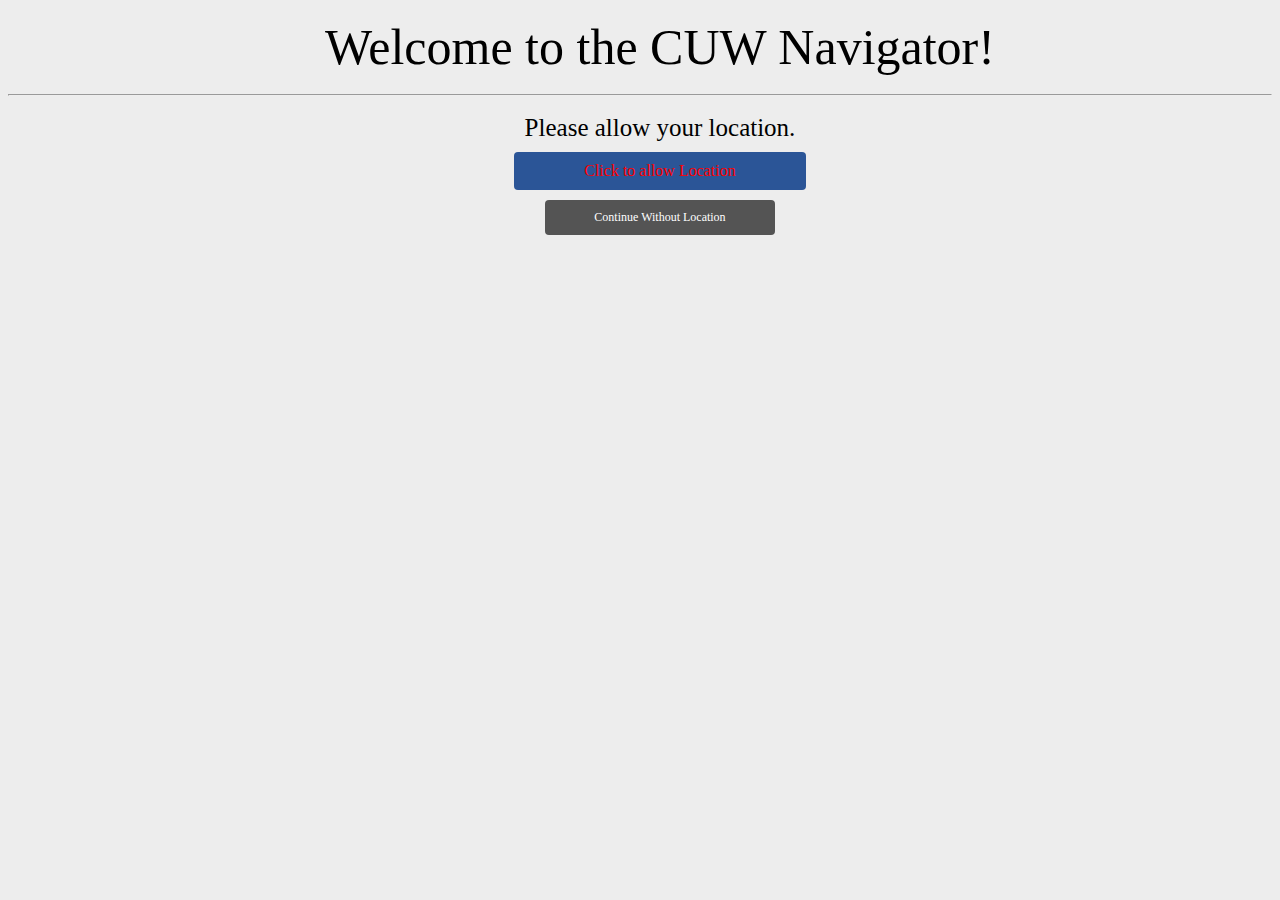
==== Website/mobile/index.html @ 6fe0f9f3 "created mobile versions of page" ====
<!DOCTYPE html>
<html>
<link rel="stylesheet" href="styles/style.css">
<script src="scripts/location.js"></script>
<head>
    <title>CUW Navigator</title>
</head>
<body style="background-color: #ededed; ">

    <script>
       window.mobileCheck = function () {
            let check = false;
            (function (a) { if (/(android|bb\d+|meego).+mobile|avantgo|bada\/|blackberry|blazer|compal|elaine|fennec|hiptop|iemobile|ip(hone|od)|iris|kindle|lge |maemo|midp|mmp|mobile.+firefox|netfront|opera m(ob|in)i|palm( os)?|phone|p(ixi|re)\/|plucker|pocket|psp|series(4|6)0|symbian|treo|up\.(browser|link)|vodafone|wap|windows ce|xda|xiino/i.test(a) || /1207|6310|6590|3gso|4thp|50[1-6]i|770s|802s|a wa|abac|ac(er|oo|s\-)|ai(ko|rn)|al(av|ca|co)|amoi|an(ex|ny|yw)|aptu|ar(ch|go)|as(te|us)|attw|au(di|\-m|r |s )|avan|be(ck|ll|nq)|bi(lb|rd)|bl(ac|az)|br(e|v)w|bumb|bw\-(n|u)|c55\/|capi|ccwa|cdm\-|cell|chtm|cldc|cmd\-|co(mp|nd)|craw|da(it|ll|ng)|dbte|dc\-s|devi|dica|dmob|do(c|p)o|ds(12|\-d)|el(49|ai)|em(l2|ul)|er(ic|k0)|esl8|ez([4-7]0|os|wa|ze)|fetc|fly(\-|_)|g1 u|g560|gene|gf\-5|g\-mo|go(\.w|od)|gr(ad|un)|haie|hcit|hd\-(m|p|t)|hei\-|hi(pt|ta)|hp( i|ip)|hs\-c|ht(c(\-| |_|a|g|p|s|t)|tp)|hu(aw|tc)|i\-(20|go|ma)|i230|iac( |\-|\/)|ibro|idea|ig01|ikom|im1k|inno|ipaq|iris|ja(t|v)a|jbro|jemu|jigs|kddi|keji|kgt( |\/)|klon|kpt |kwc\-|kyo(c|k)|le(no|xi)|lg( g|\/(k|l|u)|50|54|\-[a-w])|libw|lynx|m1\-w|m3ga|m50\/|ma(te|ui|xo)|mc(01|21|ca)|m\-cr|me(rc|ri)|mi(o8|oa|ts)|mmef|mo(01|02|bi|de|do|t(\-| |o|v)|zz)|mt(50|p1|v )|mwbp|mywa|n10[0-2]|n20[2-3]|n30(0|2)|n50(0|2|5)|n7(0(0|1)|10)|ne((c|m)\-|on|tf|wf|wg|wt)|nok(6|i)|nzph|o2im|op(ti|wv)|oran|owg1|p800|pan(a|d|t)|pdxg|pg(13|\-([1-8]|c))|phil|pire|pl(ay|uc)|pn\-2|po(ck|rt|se)|prox|psio|pt\-g|qa\-a|qc(07|12|21|32|60|\-[2-7]|i\-)|qtek|r380|r600|raks|rim9|ro(ve|zo)|s55\/|sa(ge|ma|mm|ms|ny|va)|sc(01|h\-|oo|p\-)|sdk\/|se(c(\-|0|1)|47|mc|nd|ri)|sgh\-|shar|sie(\-|m)|sk\-0|sl(45|id)|sm(al|ar|b3|it|t5)|so(ft|ny)|sp(01|h\-|v\-|v )|sy(01|mb)|t2(18|50)|t6(00|10|18)|ta(gt|lk)|tcl\-|tdg\-|tel(i|m)|tim\-|t\-mo|to(pl|sh)|ts(70|m\-|m3|m5)|tx\-9|up(\.b|g1|si)|utst|v400|v750|veri|vi(rg|te)|vk(40|5[0-3]|\-v)|vm40|voda|vulc|vx(52|53|60|61|70|80|81|83|85|98)|w3c(\-| )|webc|whit|wi(g |nc|nw)|wmlb|wonu|x700|yas\-|your|zeto|zte\-/i.test(a.substr(0, 4))) check = true; })(navigator.userAgent || navigator.vendor || window.opera);
           if (check == true) {
               window.location.href = "selector.html";
           }
        };
    </script>
    <div class="Title">
        Welcome to the CUW Navigator!
    </div>
    <hr />
    <div class="sub_title">
        Please allow your location.
    </div>

    <a class="button-class" onclick="getLocation()">Click to allow Location</a>
    
    <a href="selector.html" class="no_location">
        Continue Without Location
    </a>
</body>

</html>
---- Website/mobile/styles/style.css ----
.button-class {
    margin: auto 40%;
    background-color: #2b5597;
    color: red;
    padding: 10px 20px;
    text-align: center;
    text-decoration: none;
    display: inline-block;
    font-size: 16px;
    cursor: pointer;
    border-radius: 4px;
    width: 20%;
}

.Title {
    margin: auto 12.5%;
    color: black;
    padding: 10px 20px;
    text-align: center;
    text-decoration: none;
    display: inline-block;
    font-size: 50px;
    cursor: pointer;
    border-radius: 4px;
    width: 75%;
}

.sub_title {
    margin: auto 12.5%;
    color: black;
    padding: 10px 20px;
    text-align: center;
    text-decoration: none;
    display: inline-block;
    font-size: 25px;
    cursor: pointer;
    border-radius: 4px;
    width: 75%;
}

.no_location {
    margin: 10px 42.5%;
    background-color: #545454;
    color: white;
    padding: 10px 20px;
    text-align: center;
    text-decoration: none;
    display: inline-block;
    font-size: 12px;
    cursor: pointer;
    border-radius: 4px;
    width: 15%;
}

.selector {
    margin: auto 20%;
    color: black;
    padding: 10px 20px;
    text-align: center;
    text-decoration: none;
    display: inline-block;
    font-size: 25px;
    cursor: pointer;
    border-radius: 4px;
    width: 60%;
}

.option {
    color: black;
    font-size: 20px;
    text-align: center;
    text-decoration: none;
    display: inline-block;
    width: 90%;
}

.image {
    margin: auto 25%;
    width: 50%;
}
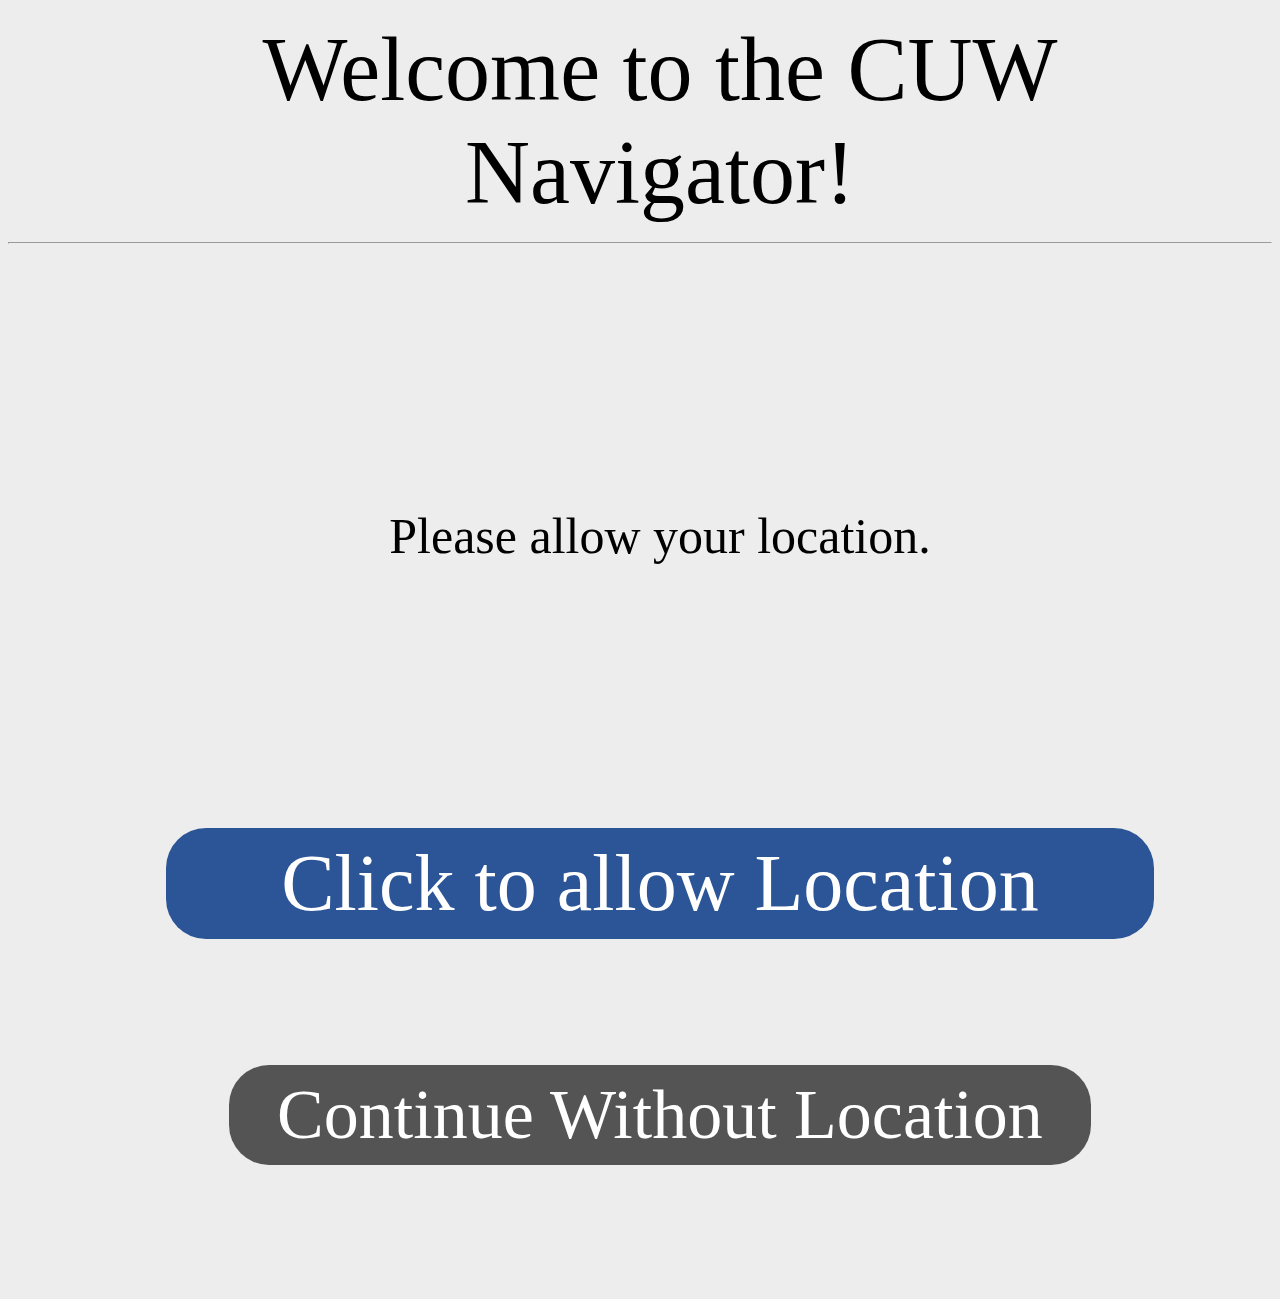
==== commit e4378974: "formatting the mobile sites" ====
--- a/Website/mobile/index.html
+++ b/Website/mobile/index.html
@@ -7,25 +7,19 @@
 </head>
 <body style="background-color: #ededed; ">
 
-    <script>
-       window.mobileCheck = function () {
-            let check = false;
-            (function (a) { if (/(android|bb\d+|meego).+mobile|avantgo|bada\/|blackberry|blazer|compal|elaine|fennec|hiptop|iemobile|ip(hone|od)|iris|kindle|lge |maemo|midp|mmp|mobile.+firefox|netfront|opera m(ob|in)i|palm( os)?|phone|p(ixi|re)\/|plucker|pocket|psp|series(4|6)0|symbian|treo|up\.(browser|link)|vodafone|wap|windows ce|xda|xiino/i.test(a) || /1207|6310|6590|3gso|4thp|50[1-6]i|770s|802s|a wa|abac|ac(er|oo|s\-)|ai(ko|rn)|al(av|ca|co)|amoi|an(ex|ny|yw)|aptu|ar(ch|go)|as(te|us)|attw|au(di|\-m|r |s )|avan|be(ck|ll|nq)|bi(lb|rd)|bl(ac|az)|br(e|v)w|bumb|bw\-(n|u)|c55\/|capi|ccwa|cdm\-|cell|chtm|cldc|cmd\-|co(mp|nd)|craw|da(it|ll|ng)|dbte|dc\-s|devi|dica|dmob|do(c|p)o|ds(12|\-d)|el(49|ai)|em(l2|ul)|er(ic|k0)|esl8|ez([4-7]0|os|wa|ze)|fetc|fly(\-|_)|g1 u|g560|gene|gf\-5|g\-mo|go(\.w|od)|gr(ad|un)|haie|hcit|hd\-(m|p|t)|hei\-|hi(pt|ta)|hp( i|ip)|hs\-c|ht(c(\-| |_|a|g|p|s|t)|tp)|hu(aw|tc)|i\-(20|go|ma)|i230|iac( |\-|\/)|ibro|idea|ig01|ikom|im1k|inno|ipaq|iris|ja(t|v)a|jbro|jemu|jigs|kddi|keji|kgt( |\/)|klon|kpt |kwc\-|kyo(c|k)|le(no|xi)|lg( g|\/(k|l|u)|50|54|\-[a-w])|libw|lynx|m1\-w|m3ga|m50\/|ma(te|ui|xo)|mc(01|21|ca)|m\-cr|me(rc|ri)|mi(o8|oa|ts)|mmef|mo(01|02|bi|de|do|t(\-| |o|v)|zz)|mt(50|p1|v )|mwbp|mywa|n10[0-2]|n20[2-3]|n30(0|2)|n50(0|2|5)|n7(0(0|1)|10)|ne((c|m)\-|on|tf|wf|wg|wt)|nok(6|i)|nzph|o2im|op(ti|wv)|oran|owg1|p800|pan(a|d|t)|pdxg|pg(13|\-([1-8]|c))|phil|pire|pl(ay|uc)|pn\-2|po(ck|rt|se)|prox|psio|pt\-g|qa\-a|qc(07|12|21|32|60|\-[2-7]|i\-)|qtek|r380|r600|raks|rim9|ro(ve|zo)|s55\/|sa(ge|ma|mm|ms|ny|va)|sc(01|h\-|oo|p\-)|sdk\/|se(c(\-|0|1)|47|mc|nd|ri)|sgh\-|shar|sie(\-|m)|sk\-0|sl(45|id)|sm(al|ar|b3|it|t5)|so(ft|ny)|sp(01|h\-|v\-|v )|sy(01|mb)|t2(18|50)|t6(00|10|18)|ta(gt|lk)|tcl\-|tdg\-|tel(i|m)|tim\-|t\-mo|to(pl|sh)|ts(70|m\-|m3|m5)|tx\-9|up(\.b|g1|si)|utst|v400|v750|veri|vi(rg|te)|vk(40|5[0-3]|\-v)|vm40|voda|vulc|vx(52|53|60|61|70|80|81|83|85|98)|w3c(\-| )|webc|whit|wi(g |nc|nw)|wmlb|wonu|x700|yas\-|your|zeto|zte\-/i.test(a.substr(0, 4))) check = true; })(navigator.userAgent || navigator.vendor || window.opera);
-           if (check == true) {
-               window.location.href = "selector.html";
-           }
-        };
-    </script>
+
     <div class="Title">
         Welcome to the CUW Navigator!
     </div>
     <hr />
+    <div style="margin: 20%;"></div>
     <div class="sub_title">
         Please allow your location.
     </div>
+    <div style="margin: 20%;"></div>
 
     <a class="button-class" onclick="getLocation()">Click to allow Location</a>
-    
+
     <a href="selector.html" class="no_location">
         Continue Without Location
     </a>
--- a/Website/mobile/styles/style.css
+++ b/Website/mobile/styles/style.css
@@ -1,18 +1,31 @@
 .button-class {
-    margin: auto 40%;
+    margin: auto 12.5%;
     background-color: #2b5597;
-    color: red;
+    color: white;
     padding: 10px 20px;
     text-align: center;
     text-decoration: none;
     display: inline-block;
-    font-size: 16px;
+    font-size: 80px;
     cursor: pointer;
-    border-radius: 4px;
-    width: 20%;
+    border-radius: 40px;
+    width: 75%;
 }
 
 .Title {
+    margin: auto 12.5%;
+    color: black;
+    padding: 10px 20px;
+    text-align: center;
+    text-decoration: none;
+    display: inline-block;
+    font-size: 90px;
+    cursor: pointer;
+    border-radius: 4px;
+    width: 75%;
+}
+
+.sub_title {
     margin: auto 12.5%;
     color: black;
     padding: 10px 20px;
@@ -25,44 +38,32 @@
     width: 75%;
 }
 
-.sub_title {
-    margin: auto 12.5%;
+.no_location {
+    margin: 10% 17.5%;
+    background-color: #545454;
+    color: white;
+    padding: 10px 20px;
+    text-align: center;
+    text-decoration: none;
+    display: inline-block;
+    font-size: 70px;
+    cursor: pointer;
+    border-radius: 40px;
+    width: 65%;
+}
+
+.selector {
+    margin: auto 10%;
     color: black;
-    padding: 10px 20px;
+    padding: 12px 20px;
     text-align: center;
     text-decoration: none;
     display: inline-block;
     font-size: 25px;
     cursor: pointer;
     border-radius: 4px;
-    width: 75%;
-}
-
-.no_location {
-    margin: 10px 42.5%;
-    background-color: #545454;
-    color: white;
-    padding: 10px 20px;
-    text-align: center;
-    text-decoration: none;
-    display: inline-block;
-    font-size: 12px;
-    cursor: pointer;
-    border-radius: 4px;
-    width: 15%;
-}
-
-.selector {
-    margin: auto 20%;
-    color: black;
-    padding: 10px 20px;
-    text-align: center;
-    text-decoration: none;
-    display: inline-block;
-    font-size: 25px;
-    cursor: pointer;
-    border-radius: 4px;
-    width: 60%;
+    width: 80%;
+    height: 20%;
 }
 
 .option {
@@ -77,4 +78,4 @@
 .image {
     margin: auto 25%;
     width: 50%;
-}+}
